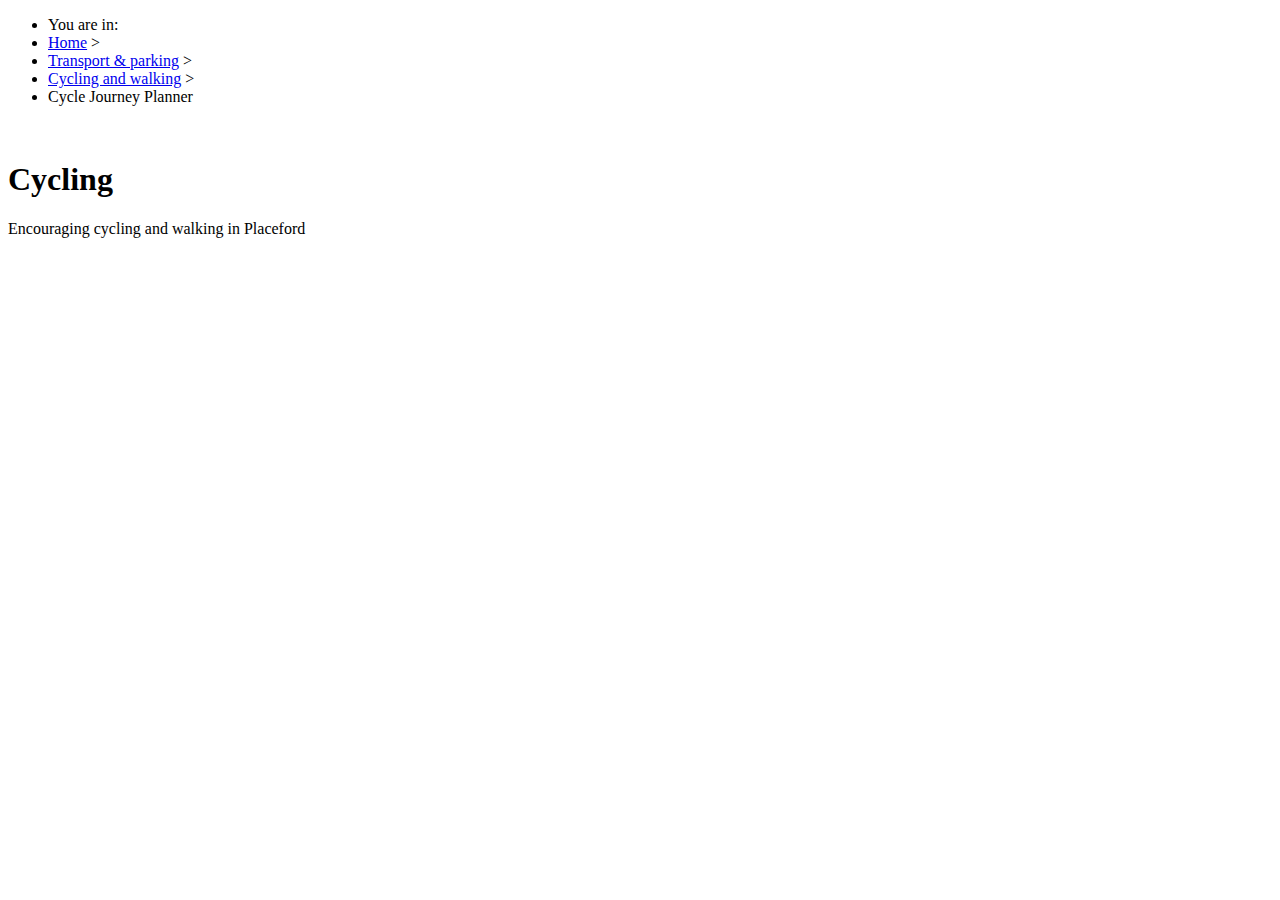
==== header.html @ 9af9f586 "Placeford site" ====
﻿<!DOCTYPE html PUBLIC "-//W3C//DTD XHTML 1.0 Transitional//EN" "http://www.w3.org/TR/xhtml1/DTD/xhtml1-transitional.dtd">
<html xmlns="http://www.w3.org/1999/xhtml" lang="en">
   <head> 
      <meta http-equiv="Content-Type" content="text/html; charset=UTF-8" />
   
      <title>Cycle Journey Planner - Placeford City Council</title> 
      
      <link rel="stylesheet" href="/hosted/placeford/housestyle/stylesheet.css" media="screen" type="text/css" />
   </head> 
   <body id="content-sectionpage"> 
      <div id="pagewrapper"> 
         <div id="columnwrapper"> 
            <div id="middlewrapper"> 
                     <div id="breadcrumb"> 
                        <ul> 
                           <li>You are in:</li>
                           <li><a href="#">Home</a>&nbsp;&gt;</li> 
                           <li><a href="#">Transport&nbsp;&amp;&nbsp;parking</a>&nbsp;&gt;</li> 
                           <li><a href="#">Cycling&nbsp;and&nbsp;walking</a>&nbsp;&gt;</li> 
                           <li><span>Cycle&nbsp;Journey&nbsp;Planner</span></li> 
                        </ul> 
                     </div> 

              <p>&nbsp;</p>
               <div id="middleheader"> 
                  <div id="heading"> 
                     <h1>Cycling</h1> 
                  </div> 
                  <div id="summary">Encouraging cycling and walking in Placeford</div> 
                  <div class="clear">&nbsp;</div> 
               </div> 
               <div id="middlecolumn"> 
                  <div id="content"> 
                     <div class="item"> 
                        <div class="itemContent">
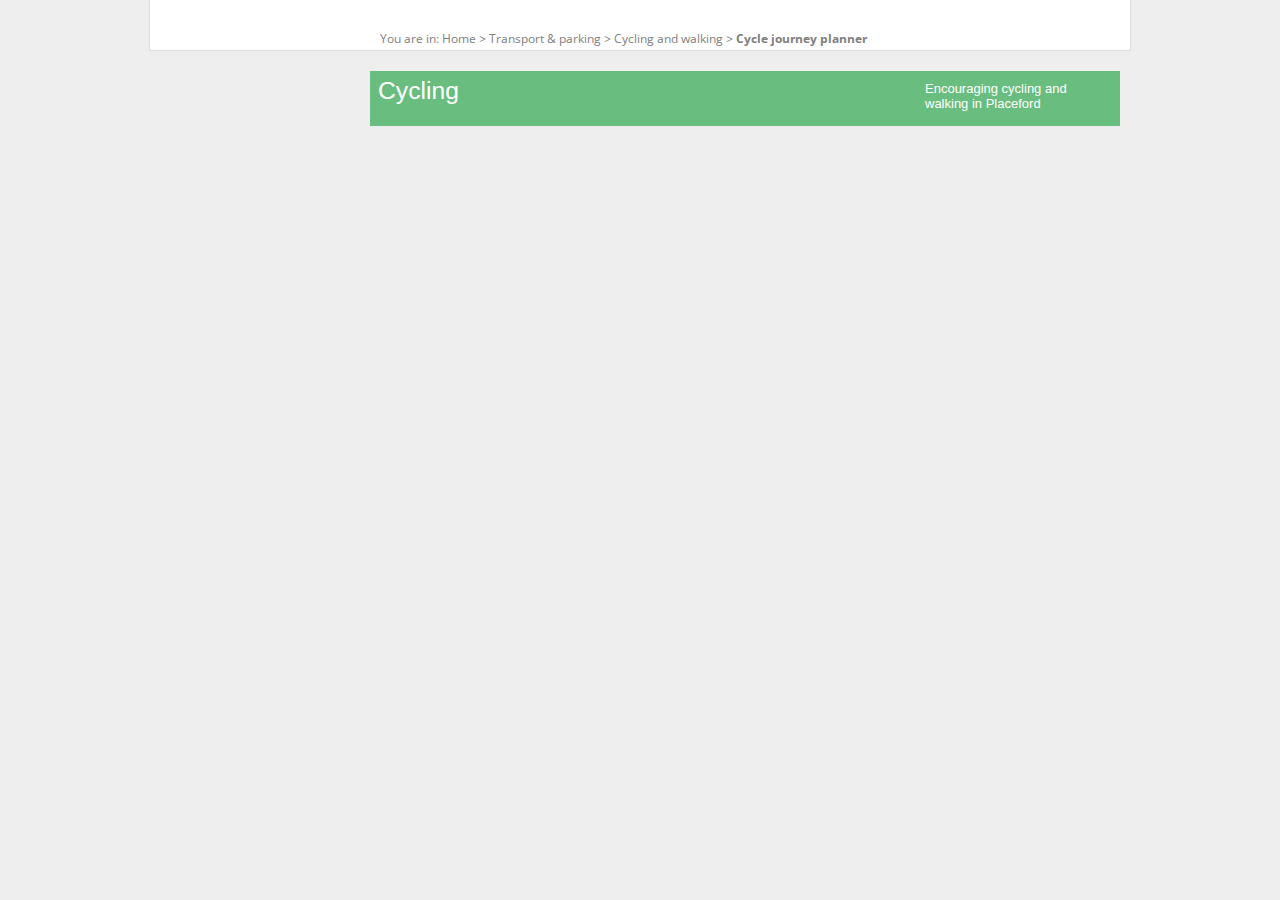
==== commit 18c4fe42: "Layout updates" ====
--- a/header.html
+++ b/header.html
@@ -1,10 +1,11 @@
 ﻿<!DOCTYPE html PUBLIC "-//W3C//DTD XHTML 1.0 Transitional//EN" "http://www.w3.org/TR/xhtml1/DTD/xhtml1-transitional.dtd">
 <html xmlns="http://www.w3.org/1999/xhtml" lang="en">
    <head> 
-      <meta http-equiv="Content-Type" content="text/html; charset=UTF-8" />
+      <meta http-equiv="Content-Type" content="text/html; charset="UTF-8" />
    
       <title>Cycle Journey Planner - Placeford City Council</title> 
       
+      <link href="https://fonts.googleapis.com/css2?family=Open+Sans:wght@400;700&display=swap" rel="stylesheet" />
       <link rel="stylesheet" href="/hosted/placeford/housestyle/stylesheet.css" media="screen" type="text/css" />
    </head> 
    <body id="content-sectionpage"> 
@@ -17,7 +18,7 @@
                            <li><a href="#">Home</a>&nbsp;&gt;</li> 
                            <li><a href="#">Transport&nbsp;&amp;&nbsp;parking</a>&nbsp;&gt;</li> 
                            <li><a href="#">Cycling&nbsp;and&nbsp;walking</a>&nbsp;&gt;</li> 
-                           <li><span>Cycle&nbsp;Journey&nbsp;Planner</span></li> 
+                           <li><span>Cycle&nbsp;journey&nbsp;planner</span></li>
                         </ul> 
                      </div> 
 
--- a/hosted/placeford/housestyle/stylesheet.css
+++ b/hosted/placeford/housestyle/stylesheet.css
@@ -0,0 +1,103 @@
+
+* {margin: 0; padding: 0;}
+html {background-color: #eee; font-size: 62.5%; overflow-y: scroll;}
+body {background-color: #fff; border-bottom: 1px solid #ddd; border-left: 1px solid #ddd; border-right: 1px solid #ddd; color: #222; font-size: 1.3em; margin: 0 auto; padding: 20px; width: 940px;}
+html, button, input, select, textarea {font-family: 'Open Sans', verdana, arial, sans-serif;}
+
+h1 {color: #fff; font-family: tahoma, sans-serif; font-size: 1.9em; font-weight: normal; line-height: 1.2em; margin: 0 0 10px 6px; padding: 5px 0 0 2px; width: 537px;}
+h2, h3, h4 {clear: left; font-family: tahoma, verdana, sans-serif; font-weight: normal; line-height: 1.2em; margin: 0 0 10px 0; padding: 0;}
+h2 {font-size: 1.5em;}
+h3 {font-size: 1.3em;}
+h4 {font-size: 1.1em; font-weight: bold;}
+h2 a, h3 a, h4 a {border-bottom: 0; color: #222;}
+h2 a:hover, h2 a:active, h3 a:hover, h3 a:active, h4 a:hover, h4 a:active {border-bottom: 1px solid #222; color: #222;}
+
+p {font-family: verdana, sans-serif; margin: 0 0 10px 0;}
+
+a {text-decoration: none;}
+
+#logo {width: 200px; height: 186px;}
+#logo img {margin-left: 15px;}
+
+#columnwrapper {margin-top: 10px;}
+#middlewrapper {float: right; width: 740px;}
+#middleheader {width: 750px;}
+#heading {float: left; width: 545px;}
+#breadcrumb {font-size: 0.9em; padding: 0; width: 545px;}
+#breadcrumb ul {margin: 0 0 0 8px; padding: 0 0 0 2px;}
+#breadcrumb ul li, #breadcrumb ul li a, #breadcrumb ul li a:visited {color: #fff; display: inline;}
+#breadcrumb ul li a:hover {text-decoration: underline;}
+#breadcrumb span {font-weight: bold;}
+#summary {color: #fff; float: left; font-family: verdana, sans-serif; margin: 10px 0 0 10px; width: 185px;}
+#middleheader .clear {height: 10px;}
+#middlecolumn {float: left; margin: 0 10px 0 0; width: auto;}
+#rightcolumn {float: left; margin: 5px 0 0; padding: 0 0 10px 0; width: 200px;}
+
+#leftColumn {float: left; padding: 0 0 10px 0; width: 200px;}
+
+#content {line-height: 1.4em; margin: 10px 0 5px 0;}
+
+#footer {clear: both; font-size: 0.9em; width: 940px; background-color: #ddd; clear: both; height: 2em; margin: 10px 0 0 0;}
+#footer ul {float: right; list-style-type: none; margin: 5px 0 5px 0;}
+#footer ul li {float: left; margin: 0 5px 0 15px;}
+#footer ul li a {color: #222;}
+#footer #footercontent ul li a:hover {border-bottom: 1px solid #222;}
+
+#footer .clear {display: none;}
+
+a img {border: 0;}
+
+.leftColumn {float: left; margin: 0 10px 0 0; width: 265px;}
+.clear {clear: both;}
+#leftcolumn a, #footer a {background: none; border: 0;}
+
+
+#middlecolumn {width: 750px;}
+
+
+* html #middlecolumn {width: auto;}			/* IE6 hack */
+* html #middlecolumn #map {width: auto;}	/* IE6 hack */
+
+#logo {text-align: left; margin-bottom: 15px;}
+
+/* Menu */
+#mainmenu ul {list-style: none; width: 180px; margin: 0; padding: 0; text-align: left;}
+#mainmenu li {margin: 0 0 8px; list-style-type: none;}
+#mainmenu li a {font-weight: bold; text-decoration: none; display: block; padding: 6px 0 6px 10px; background-color: #f4f4f4; border-left: 4px solid #cccccc; border-bottom: 0;}
+#mainmenu li a {color: #505050;}
+#mainmenu li.indent a {padding-left: 17px;}
+#mainmenu li a:hover, #mainmenu li.selected a:hover {background-color: #eaeaea; color: #9d714d; border-left: 4px solid #9d714d;}
+#mainmenu li.selected a {border-bottom: 1px solid #ddd;}
+#mainmenu li.selected a {background-color: #B49174; color: white;}
+#mainmenu li.selected li li a {font-size: 12px; padding-top: 2px; padding-bottom: 2px;}
+#mainmenu li.selected li.selected a {background-color: #9D714D; font-weight: bold; color: white;}
+
+/* Submenus */
+#mainmenu ul ul {margin-bottom: 10px;}
+#mainmenu li li {margin: 0;}
+#mainmenu li li a {font-weight: normal; padding: 2px 0 2px 10px;}
+#mainmenu li li a:hover {border-left-color: #666699;}
+/* #!# Ideally make this so that #mainmenu li li is gray but on hover is the section's colour */
+#mainmenu li.selected li a {background-color: #fafafa; border-bottom: 1px solid #f1f1f1; color: #505050;}
+
+body #middleheader, body #heading {background-color: #69BD7F;}
+body #heading h1 {color: white;}
+body #cyclestreets-content h1 {color: #9D714D; margin-top: 20px;}
+
+
+#breadcrumb ul li, #breadcrumb ul li a, #breadcrumb ul li a:visited {color: gray;}
+
+
+
+
+
+
+
+
+
+
+
+
+
+
+
